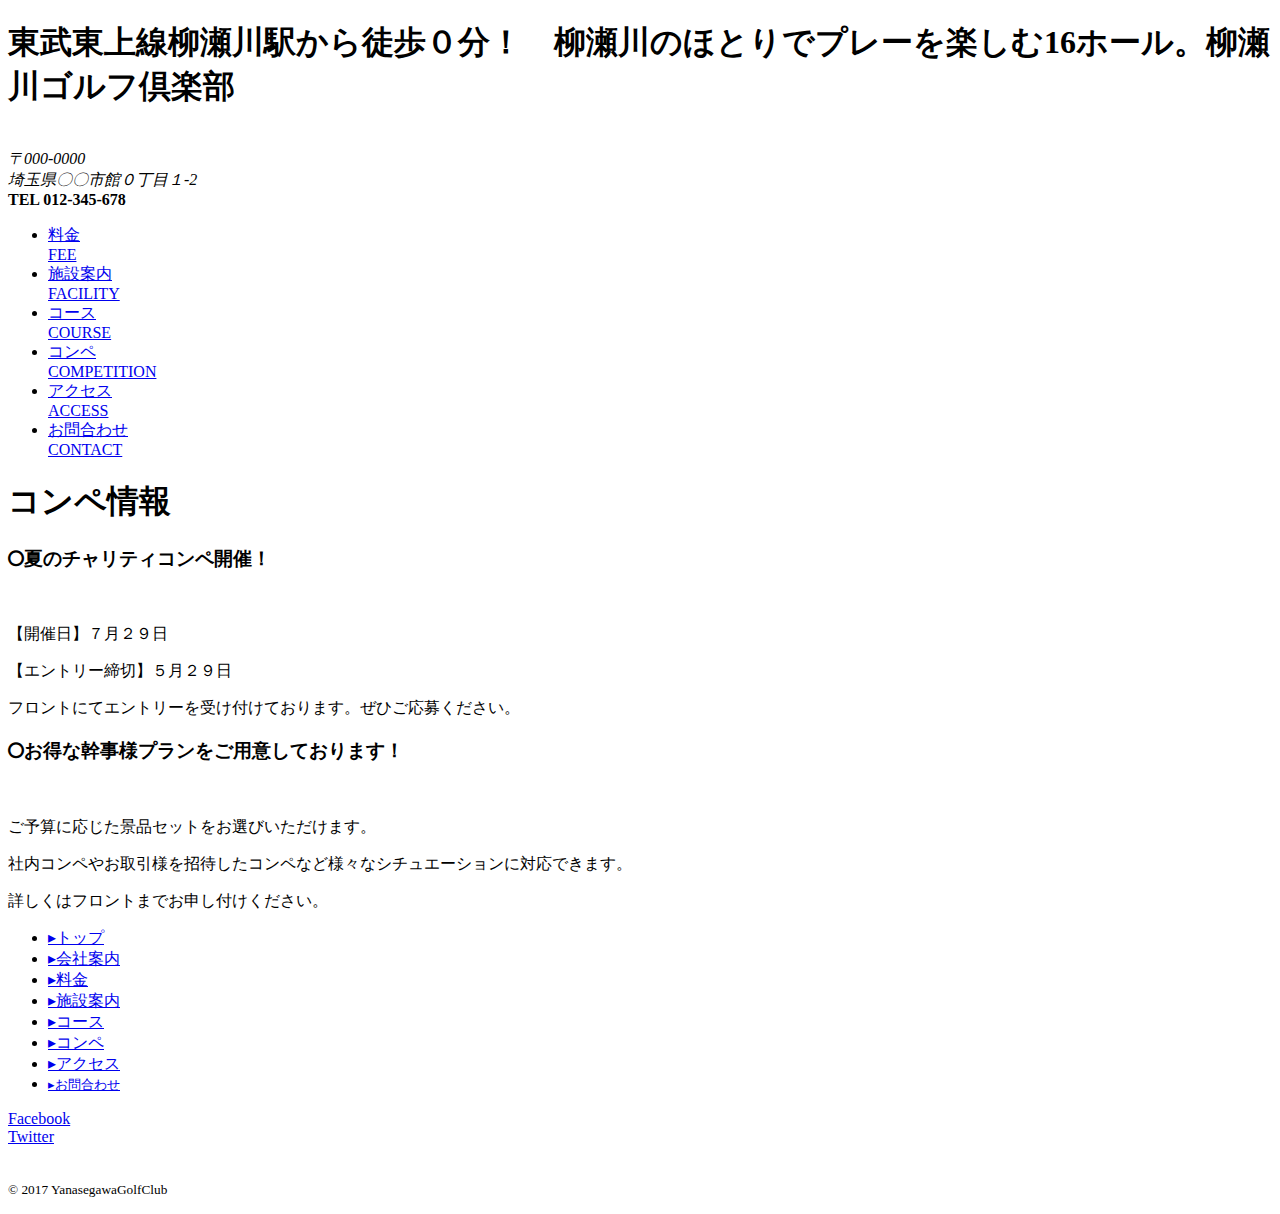
==== html/competition.html @ d136bca6 "site01" ====
<!doctype html>
<html lang="ja">
<head>
<meta charset="utf-8">
<title>コンペ情報/柳瀬川ゴルフ倶楽部</title>
<meta name="viewport" content="width=device-width">
<meta name="description" content="東武東上線柳瀬川駅から徒歩０分！　柳瀬川のほとりでプレーを楽しむ16ホール。柳瀬川ゴルフ倶楽部" />
<link rel="stylesheet" href="../css/style.css">
<link href="http://netdna.bootstrapcdn.com/font-awesome/4.7.0/css/font-awesome.css" rel="stylesheet">
</head>
<body class="competition">
	<header class="header clearfix">
		<div class="headerupper">
		<div class="inner">
			<h1>東武東上線柳瀬川駅から徒歩０分！　柳瀬川のほとりでプレーを楽しむ16ホール。柳瀬川ゴルフ倶楽部</h1>
			</div><!--inner-->
		</div><!--headeruppe-->
		<div class="headinner">
		<div class="inner">
			<div class="logo">
			<a href="../index.html">
				<img src="../img/golflogo.png" alt=""></a>
			</div><!--logo-->
			<div class="info">
				<address class="address">
					〒000-0000<br>
					埼玉県〇〇市館０丁目１-2
				</address>
				<div class="tel">
					<strong>TEL 012-345-678</strong>
				</div><!--tel-->
			</div><!--info-->
			</div><!--inner-->
		</div><!--headinner-->
	</header>
	
	
	<nav class="nav clearfix">
	<div class="inner">
		<ul>
			<li><a href="fee.html">料金<br><span>FEE</span></a></li>
			<li><a href="facility.html">施設案内<br><span>FACILITY</span></a></li>
			<li><a href="facility.html#course">コース<br><span>COURSE</span></a></li>
			<li class="selected"><a href="competition.html">コンペ<br><span>COMPETITION</span></a></li>
			<li><a href="access.html">アクセス<br><span>ACCESS</span></a></li>
			<li><a href="contact.html">お問合わせ<br><span>CONTACT</span></a></li>
		</ul>
		</div><!--inner-->
	</nav><!--nav-->
	<section class="wrapp">
	<article>
	<h1>コンペ情報</h1>
	
		<h3 id="charity"><i class="fa fa-circle-o" aria-hidden="true"></i>夏のチャリティコンペ開催！</h3>
		
		<img src="../img/index_ivent_charity.png" alt="" class="smallbanner">
		
		<p>【開催日】７月２９日</p>
		<p>【エントリー締切】５月２９日</p>
		<p>フロントにてエントリーを受け付けております。ぜひご応募ください。</p>
		
		<h3 id="kanji"><i class="fa fa-circle-o" aria-hidden="true"></i>お得な幹事様プランをご用意しております！</h3>
		
		<img src="../img/index_ivent_kanji.png" alt="" class="smallbanner">
		
		<p>ご予算に応じた景品セットをお選びいただけます。</p><p>社内コンペやお取引様を招待したコンペなど様々なシチュエーションに対応できます。
		</p>
		<p>詳しくはフロントまでお申し付けください。</p>
		</article>
	</section><!--wrapp-->
	
	
	<footer>
			<nav class="footernav clearfix boxsizing">
			<div class="inner">
				<ul>
					<li><a href="../index.html">▸トップ</a></li>
					<li><a href="facility.html#about">▸会社案内</a></li>
					<li><a href="fee.html">▸料金</a></li>
					<li><a href="facility.html">▸施設案内</a></li>
					<li><a href="facility.html#course">▸コース</a></li>
					<li><a href="competition.html">▸コンペ</a></li>
					<li><a href="access.html">▸アクセス</a></li>
					<li><a href="contact.html"><small>▸お問合わせ</small></a></li>
				</ul>
				</div><!--inner-->
			</nav><!--footernav-->
		<div class="footerinner clearfix">
		<div class="inner">
			<div class="snslink">
				<div class="fa">
				<a href="#" class="facebook">Facebook</a></div>
				
				<div class="tw">
					<a href="#" class="twitter">Twitter</a></div>
			</div><!--snslink-->
			<div class="logocopy">
				<a href="../index.html#logo"><img src="../img/golflogo.png" alt=""></a>
				<div class="copyright">
					<p><small>&copy; 2017 YanasegawaGolfClub</small></p>
				</div><!--copyright-->
			</div><!--logocppy-->
			</div><!--inner-->
		</div><!--footerinner-->
	</footer>	
	
</body>
</html>
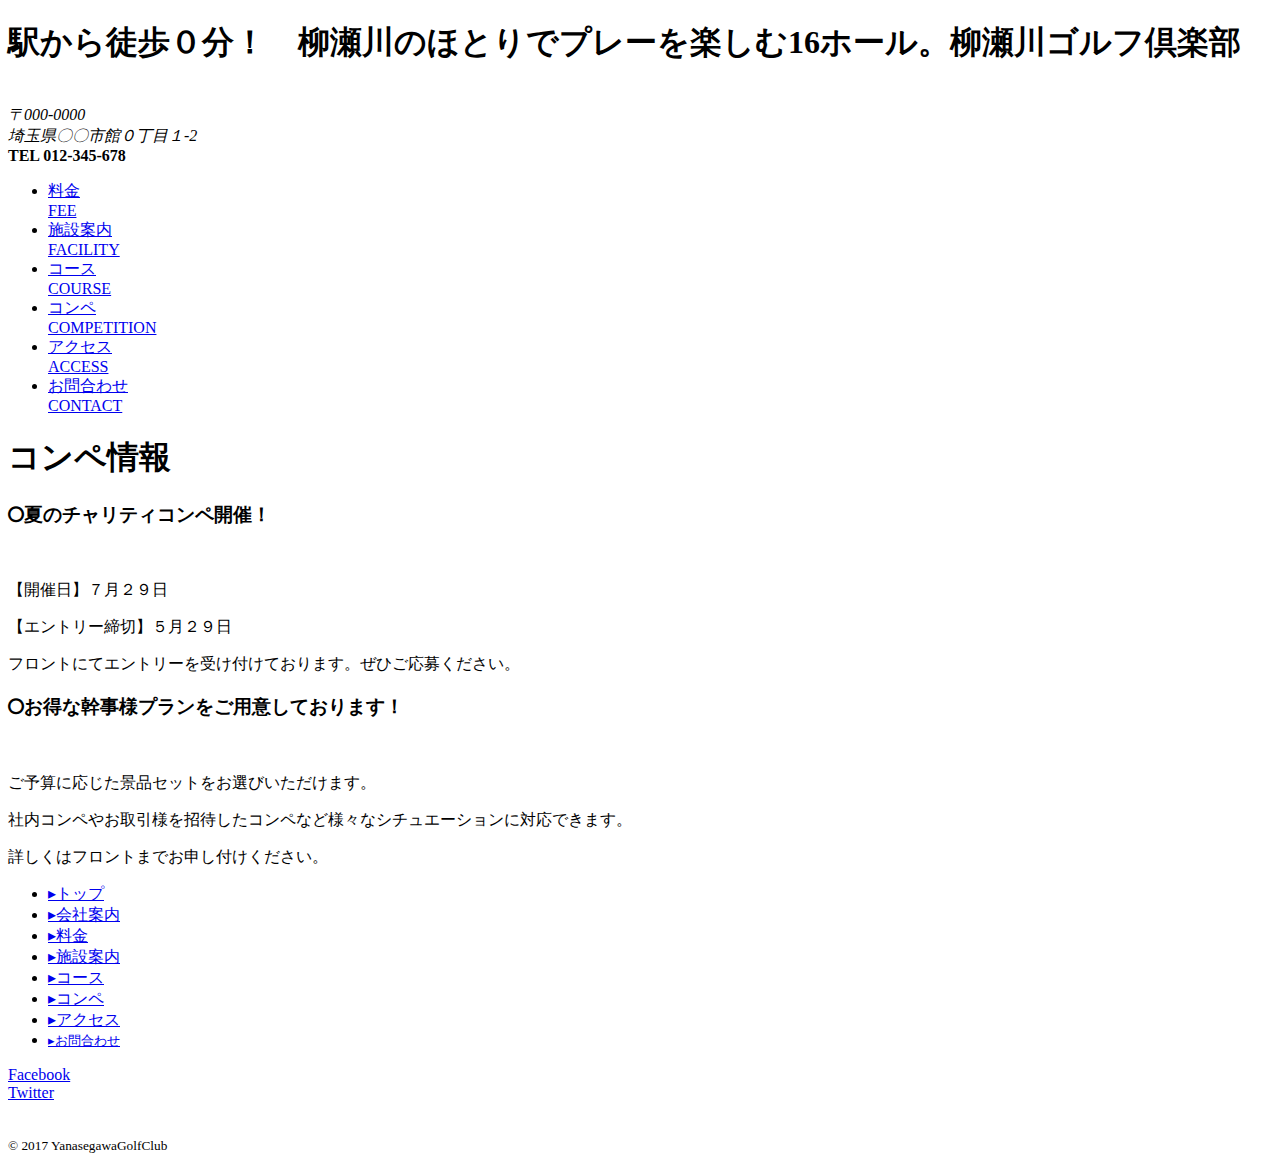
==== commit a0acd6a1: "site01" ====
--- a/html/competition.html
+++ b/html/competition.html
@@ -12,7 +12,7 @@
 	<header class="header clearfix">
 		<div class="headerupper">
 		<div class="inner">
-			<h1>東武東上線柳瀬川駅から徒歩０分！　柳瀬川のほとりでプレーを楽しむ16ホール。柳瀬川ゴルフ倶楽部</h1>
+			<h1>駅から徒歩０分！　柳瀬川のほとりでプレーを楽しむ16ホール。柳瀬川ゴルフ倶楽部</h1>
 			</div><!--inner-->
 		</div><!--headeruppe-->
 		<div class="headinner">
